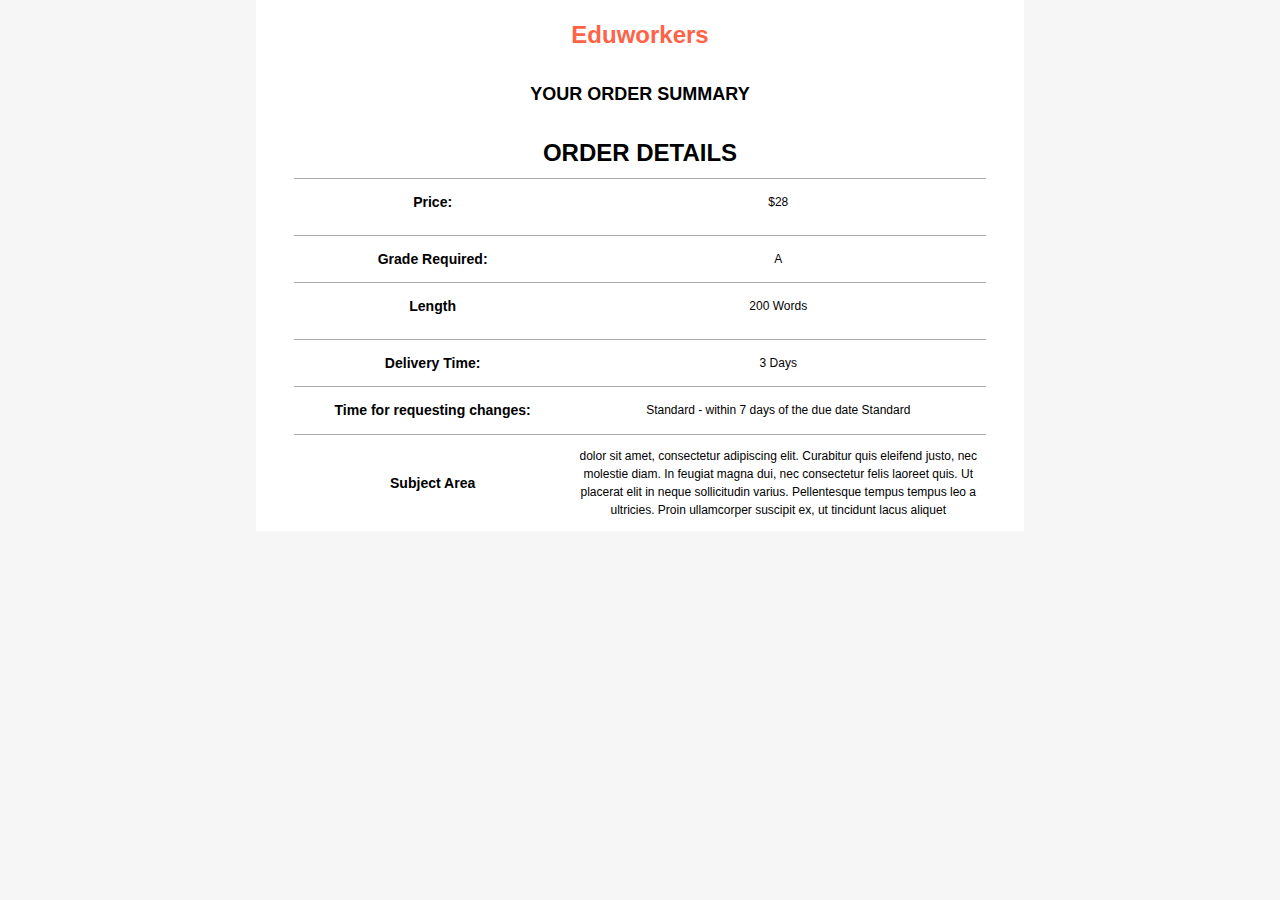
==== themes/test.html @ fe10ae19 "Merge branch 'master' of https://github.com/weboservicesltd/eduworkers.co.uk" ====
<!DOCTYPE HTML PUBLIC "-//W3C//DTD HTML 4.01 Transitional//EN" "http://www.w3.org/TR/html4/loose.dtd">
<html>
<head>

    <title>Grid Master Template</title>
    <meta name="viewport" content="width=device-width, initial-scale=1, maximum-scale=1, user-scalable=0" />
    <meta http-equiv="Content-Type" content="text/html; charset=UTF-8" />
    <!--[if !mso]><!-->
    <meta http-equiv="X-UA-Compatible" content="IE=edge" />

    <style>

    .change{
        background-color: tomato;
        width: 60%;
        margin-right: auto;
        margin-left: auto;
        display: block;
    }



       .ReadMsgBody { width: 100%; background-color: #F6F6F6; }
.ExternalClass { width: 100%; background-color: #F6F6F6; }
body { width: 100%; background-color: #f6f6f6; margin: 0; padding: 0; -webkit-font-smoothing: antialiased; font-family: Arial, Times, serif }
table { border-collapse: collapse !important; mso-table-lspace: 0pt; mso-table-rspace: 0pt; }

@-ms-viewport{ width: device-width; }

@media only screen and (max-width: 639px){
.wrapper{ width:100%;  padding: 0 !important; }
}

@media only screen and (max-width: 480px){
.centerClass{ margin:0 auto !important; }
.imgClass{ width:100% !important; height:auto; }
.wrapper{ width:320px; padding: 0 !important; }
.header{ width:320px; padding: 0 !important; background-image: url(http://placehold.it/320x400) !important; }
.container{ width:300px;  padding: 0 !important; }
.mobile{ width:300px; display:block; padding: 0 !important; text-align:center !important;}
.mobile50{ width:300px; padding: 0 !important; text-align:center; }
*[class="mobileOff"] { width: 0px !important; display: none !important; }
*[class*="mobileOn"] { display: block !important; max-height:none !important; }
}

@media screen(max-width: 560px){
    h1{
        line-height: 0;
    }
    td{
        width: 100%;
    }
}

    
    </style>
    <!--<![endif]-->
    
    <!-- Start Wrapper  -->
    <div class="change">


<table width="100%" cellpadding="0" cellspacing="0" border="0" class="wrapper" bgcolor="#FFFFFF">
    <tr>
        <td height="10" style="font-size:10px; line-height:10px;">   </td>
    </tr>
    <tr>
        <td align="center">
                  
            <!-- Start Container  -->
            <table width="90%" cellpadding="0" cellspacing="0" border="0" class="container" style="margin-left:5%; margin-right:5%;">
                <tr>
                    <td width="20%" class="mobile" style="font-family:arial; font-size:12px; line-height:18px; text-align:center">
                        <h1 style="color: tomato">Eduworkers</h1>
                    </td>

                    <!-- <td width="80%" class="mobile" style="font-family:arial; font-size:12px; line-height:18px; text-align:center">
                        <h1>dolor sit amet, consectetur adipiscing elit. Curabitur quis eleifend justo, nec molestie diam. In feugiat magna dui, nec consectetur felis laoreet quis. Ut placerat elit in neque sollicitudin varius. Pellentesque tempus tempus leo a ultricies. Pro</h1>
                    </td> -->
                </tr>
            </table>
            <!-- Start Container  -->                   
                  
        </td>
    </tr>

      <tr>
        <td height="10" style="font-size:10px; line-height:10px;">   </td>
    </tr>
    <tr>
        <td align="center">
                  
            <!-- Start Container  -->
            <table width="90%" cellpadding="0" cellspacing="0" border="0" class="container" style="margin-left:5%; margin-right:5%;">
                <tr>
                    <td width="20%" class="mobile" style="font-family:arial; font-size:12px; line-height:18px; text-align:center">
                        <h2>YOUR ORDER SUMMARY</h2>
                    </td>

                    <!-- <td width="80%" class="mobile" style="font-family:arial; font-size:12px; line-height:18px; text-align:center">
                        <h1>dolor sit amet, consectetur adipiscing elit. Curabitur quis eleifend justo, nec molestie diam. In feugiat magna dui, nec consectetur felis laoreet quis. Ut placerat elit in neque sollicitudin varius. Pellentesque tempus tempus leo a ultricies. Pro</h1>
                    </td> -->
                </tr>
            </table>
            <!-- Start Container  -->                   
                  
        </td>
    </tr>



     <tr>
        <td height="10" style="font-size:10px; line-height:10px;">   </td>
    </tr>
    <tr>
        <td align="center">
                  
            <!-- Start Container  -->
            <table width="90%" cellpadding="0" cellspacing="0" border="0" class="container" style="margin-left:5%; margin-right:5%;">
                <tr>
                    <td width="20%" class="mobile" style="font-family:arial; font-size:12px; line-height:18px; text-align:center">
                        <h1>ORDER DETAILS</h1>
                    </td>

                    <!-- <td width="80%" class="mobile" style="font-family:arial; font-size:12px; line-height:18px; text-align:center">
                        <h1>dolor sit amet, consectetur adipiscing elit. Curabitur quis eleifend justo, nec molestie diam. In feugiat magna dui, nec consectetur felis laoreet quis. Ut placerat elit in neque sollicitudin varius. Pellentesque tempus tempus leo a ultricies. Pro</h1>
                    </td> -->
                </tr>
            </table>
            <!-- Start Container  -->                   
                  
        </td>
    </tr>


      <tr>
        <td align="center">
                  
            <!-- Start Container  -->
            <table width="90%" cellpadding="0" cellspacing="0" border="0" class="container" style="margin-left:5%; margin-right:5%;">
                <tr style="border-top: 1px solid #aaa;">
                    <td width="40%" class="mobile" style="font-family:arial; font-size:12px; line-height:18px; text-align:center">
                        <h3>Price:</h3>
                    </td>

                    <td width="60%" class="mobile" style="font-family:arial; font-size:12px; line-height:18px; text-align:center ">
                       <p style="">$28 </p>
                    </td>
                </tr>
            </table>
            <!-- Start Container  -->                   
                  
        </td>
    </tr>




   

     <tr>
        <td height="10" style="font-size:10px; line-height:10px;">   </td>
    </tr>
    <tr>
        <td align="center">
                  
            <!-- Start Container  -->
            <table width="90%" cellpadding="0" cellspacing="0" border="0" class="container" style="margin-left:5%; margin-right:5%;">
                <tr style="border-top: 1px solid #aaa;">
                    <td width="40%" class="mobile" style="font-family:arial; font-size:12px; line-height:18px; text-align:center">
                        <h3>Grade Required:  </h3>
                    </td>

                    <td width="60%" class="mobile" style="font-family:arial; font-size:12px; line-height:18px; text-align:center">
                       <p>A</p>
                    </td>
                </tr>
            </table>
            <!-- Start Container  -->                   
                  
        </td>
    </tr>


      <tr>
        <td align="center">
                  
            <!-- Start Container  -->
            <table width="90%" cellpadding="0" cellspacing="0" border="0" class="container" style="margin-left:5%; margin-right:5%;">
                <tr style="border-top: 1px solid #aaa;">
                    <td width="40%" class="mobile" style="font-family:arial; font-size:12px; line-height:18px; text-align:center">
                        <h3>Length</h3>
                    </td>

                    <td width="60%" class="mobile" style="font-family:arial; font-size:12px; line-height:18px; text-align:center ">
                       <p style="">200 Words </p>
                    </td>
                </tr>
            </table>
            <!-- Start Container  -->                   
                  
        </td>
    </tr>









     <tr>
        <td height="10" style="font-size:10px; line-height:10px;">   </td>
    </tr>
    <tr>
        <td align="center">
                  
            <!-- Start Container  -->
            <table width="90%" cellpadding="0" cellspacing="0" border="0" class="container" style="margin-left:5%; margin-right:5%;">
                <tr style="border-top: 1px solid #aaa;">
                    <td width="40%" class="mobile" style="font-family:arial; font-size:12px; line-height:18px; text-align:center">
                        <h3>Delivery Time:</h3>
                    </td>

                    <td width="60%" class="mobile" style="font-family:arial; font-size:12px; line-height:18px; text-align:center">
                       <p>3 Days</p>
                    </td>
                </tr>
            </table>
            <!-- Start Container  -->                   
                  
        </td>
    </tr>

 <tr>
        <td align="center">
                  
            <!-- Start Container  -->
            <table width="90%" cellpadding="0" cellspacing="0" border="0" class="container" style="margin-left:5%; margin-right:5%;">
                <tr style="border-top: 1px solid #aaa;">
                    <td width="40%" class="mobile" style="font-family:arial; font-size:12px; line-height:18px; text-align:center">
                        <h3>Time for requesting changes:</h3>
                    </td>

                    <td width="60%" class="mobile" style="font-family:arial; font-size:12px; line-height:18px; text-align:center ">
                       <p style="">Standard - within 7 days of the due date Standard
 </p>
                    </td>
                </tr>
            </table>
            <!-- Start Container  -->                   
                  
        </td>
    </tr>


     <tr>
        <td align="center">
                  
            <!-- Start Container  -->
            <table width="90%" cellpadding="0" cellspacing="0" border="0" class="container" style="margin-left:5%; margin-right:5%;">
                <tr style="border-top: 1px solid #aaa;">
                    <td width="40%" class="mobile" style="font-family:arial; font-size:12px; line-height:18px; text-align:center">
                        <h3>Subject Area</h3>
                    </td>

                    <td width="60%" class="mobile" style="font-family:arial; font-size:12px; line-height:18px; text-align:center ">
                       <p style="">dolor sit amet, consectetur adipiscing elit. Curabitur quis eleifend justo, nec molestie diam. In feugiat magna dui, nec consectetur felis laoreet quis. Ut placerat elit in neque sollicitudin varius. Pellentesque tempus tempus leo a ultricies. Proin ullamcorper suscipit ex, ut tincidunt lacus aliquet </p>
                    </td>
                </tr>
            </table>
            <!-- Start Container  -->                   
                  
        </td>
    </tr>


    
   






<!-- End Wrapper  --> 

</div>  
    
</body>
</html>
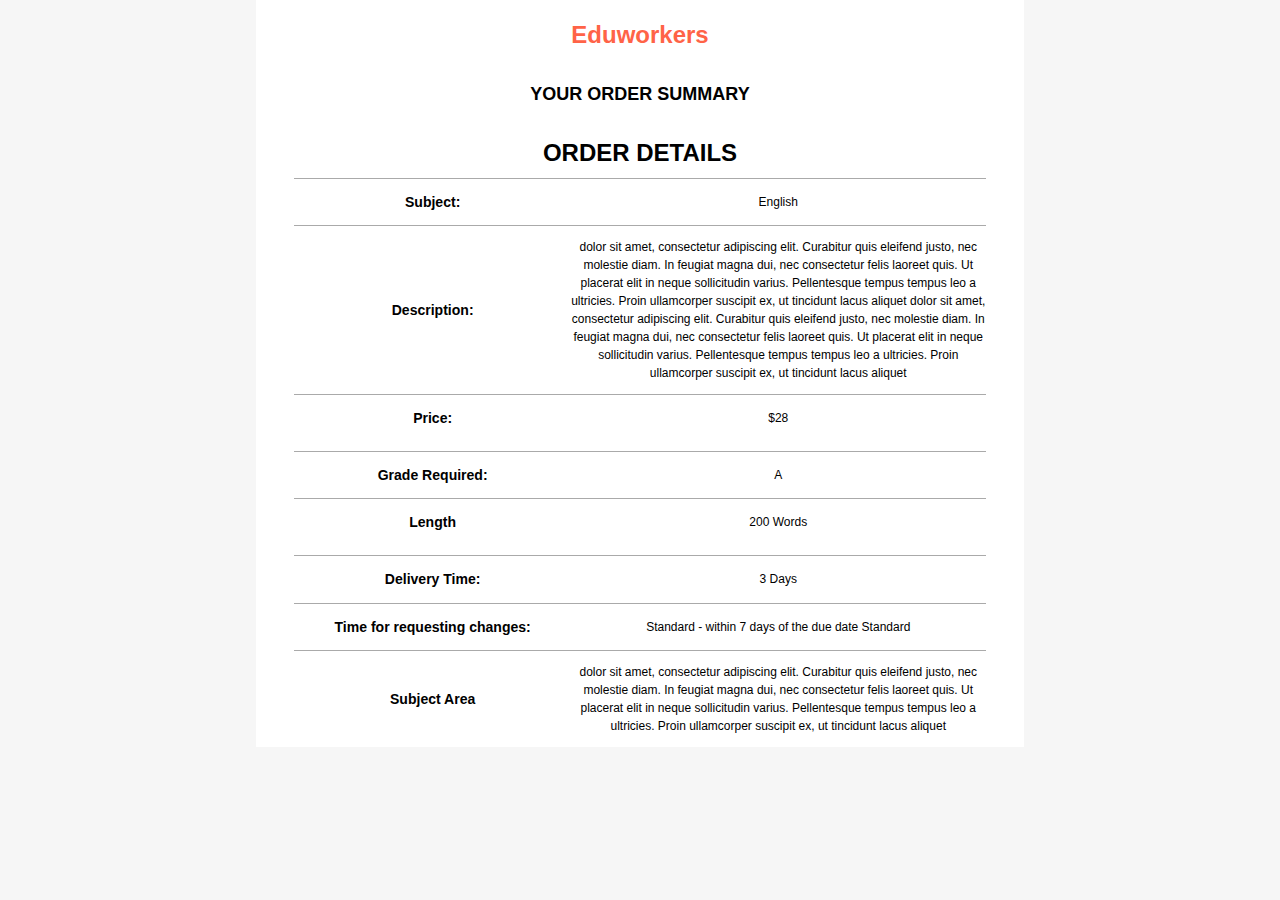
==== commit 6d02a9fd: "added updated test.html file" ====
--- a/themes/test.html
+++ b/themes/test.html
@@ -133,6 +133,51 @@
     </tr>
 
 
+
+         <tr>
+        <td align="center">
+                  
+            <!-- Start Container  -->
+            <table width="90%" cellpadding="0" cellspacing="0" border="0" class="container" style="margin-left:5%; margin-right:5%;">
+                <tr style="border-top: 1px solid #aaa;">
+                    <td width="40%" class="mobile" style="font-family:arial; font-size:12px; line-height:18px; text-align:center">
+                        <h3>Subject:</h3>
+                    </td>
+
+                    <td width="60%" class="mobile" style="font-family:arial; font-size:12px; line-height:18px; text-align:center ">
+                       <p style="">English </p>
+                    </td>
+                </tr>
+            </table>
+            <!-- Start Container  -->                   
+                  
+        </td>
+    </tr>
+
+
+
+
+          <tr>
+        <td align="center">
+                  
+            <!-- Start Container  -->
+            <table width="90%" cellpadding="0" cellspacing="0" border="0" class="container" style="margin-left:5%; margin-right:5%;">
+                <tr style="border-top: 1px solid #aaa;">
+                    <td width="40%" class="mobile" style="font-family:arial; font-size:12px; line-height:18px; text-align:center">
+                        <h3>Description:</h3>
+                    </td>
+
+                    <td width="60%" class="mobile" style="font-family:arial; font-size:12px; line-height:18px; text-align:center ">
+                       <p>dolor sit amet, consectetur adipiscing elit. Curabitur quis eleifend justo, nec molestie diam. In feugiat magna dui, nec consectetur felis laoreet quis. Ut placerat elit in neque sollicitudin varius. Pellentesque tempus tempus leo a ultricies. Proin ullamcorper suscipit ex, ut tincidunt lacus aliquet dolor sit amet, consectetur adipiscing elit. Curabitur quis eleifend justo, nec molestie diam. In feugiat magna dui, nec consectetur felis laoreet quis. Ut placerat elit in neque sollicitudin varius. Pellentesque tempus tempus leo a ultricies. Proin ullamcorper suscipit ex, ut tincidunt lacus aliquet</p>
+                    </td>
+                </tr>
+            </table>
+            <!-- Start Container  -->                   
+                  
+        </td>
+    </tr>
+
+
       <tr>
         <td align="center">
                   
@@ -152,6 +197,9 @@
                   
         </td>
     </tr>
+
+
+     
 
 
 
